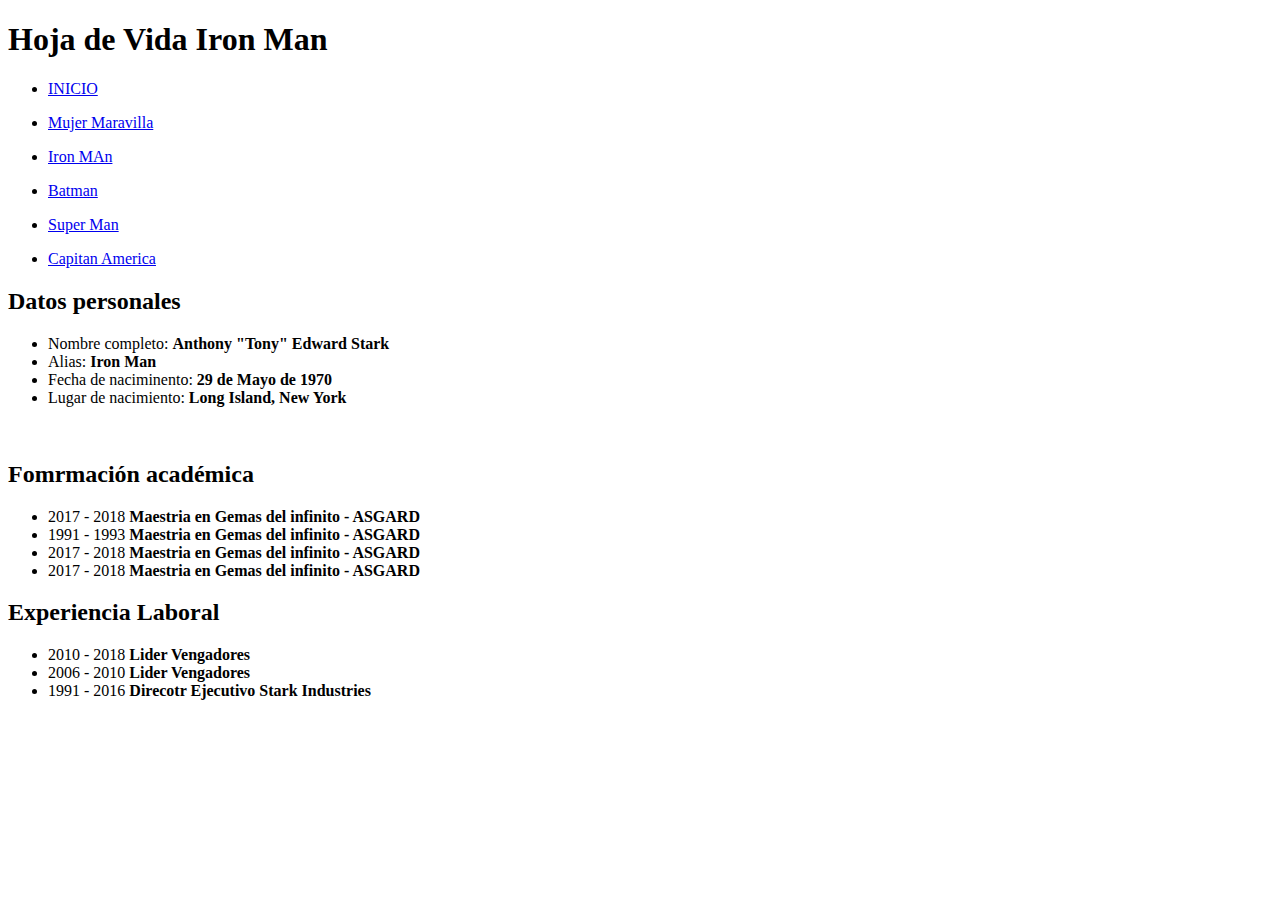
==== practica css/index.html @ a59b8014 "Ejercicios WEB" ====
<!DOCTYPE html>
<html>

<head>
	<link href="Css/Style.css" rel="stylesheet" type="text/css">
	<meta name="viwport" content="width=device-width, initial-scale=1, maxium-scale=1">
	<title>Ejercicio Utilizacion de CSS</title>
</head>
<body>
	
	<header><h1>Hoja de Vida Iron Man</h1></header>

	<nav>
		<ul></B><li><a href="../index.html">INICIO</a></li></ul>
		<ul><li><a href="#">Mujer Maravilla</a></li></ul>
		<ul><li><a href="#">Iron MAn</a></li></ul>
		<ul><li><a href="#">Batman</a></li></ul>
		<ul><li><a href="#">Super Man</a></li></ul>
		<ul><li><a href="#">Capitan America</a></li></ul>
	</nav>
<aside>
	<h2>Datos personales</h2>
	<ul>
		<li>Nombre completo: <strong>Anthony "Tony" Edward Stark</strong></li>
		<li>Alias: <strong>Iron Man</strong> </li>
		<li>Fecha de naciminento: <strong>29 de Mayo de 1970</strong></li>
		<li>Lugar de nacimiento: <strong>Long Island, New York</strong></li>
	</ul>
	<img src="https://www.sdpnoticias.com/files/image_804_455/uploads/2019/08/05/5d48653f9ac9a.jpeg" alt="">
</aside>

<section>
	<article id="formacion">
		<h2>Fomrmación académica</h2>
<ul>
		<li>2017 - 2018 <strong>Maestria en Gemas del infinito - ASGARD</strong></li>
		<li>1991 - 1993 <strong>Maestria en Gemas del infinito - ASGARD</strong></li>
		<li>2017 - 2018 <strong>Maestria en Gemas del infinito - ASGARD</strong></li>
		<li>2017 - 2018 <strong>Maestria en Gemas del infinito - ASGARD</strong></li>
		</ul>
	</article>
<article id="experiencia">
	<h2>Experiencia Laboral</h2>
	<ul> 
		<li class="actual">2010 - 2018 <strong>Lider Vengadores</strong></li>
	    <li>2006 - 2010 <strong>Lider Vengadores</strong></li>
	    <li>1991 - 2016 <strong>Direcotr Ejecutivo Stark Industries</strong></li>
	</ul>

</article>
</section>
</body>



</html>
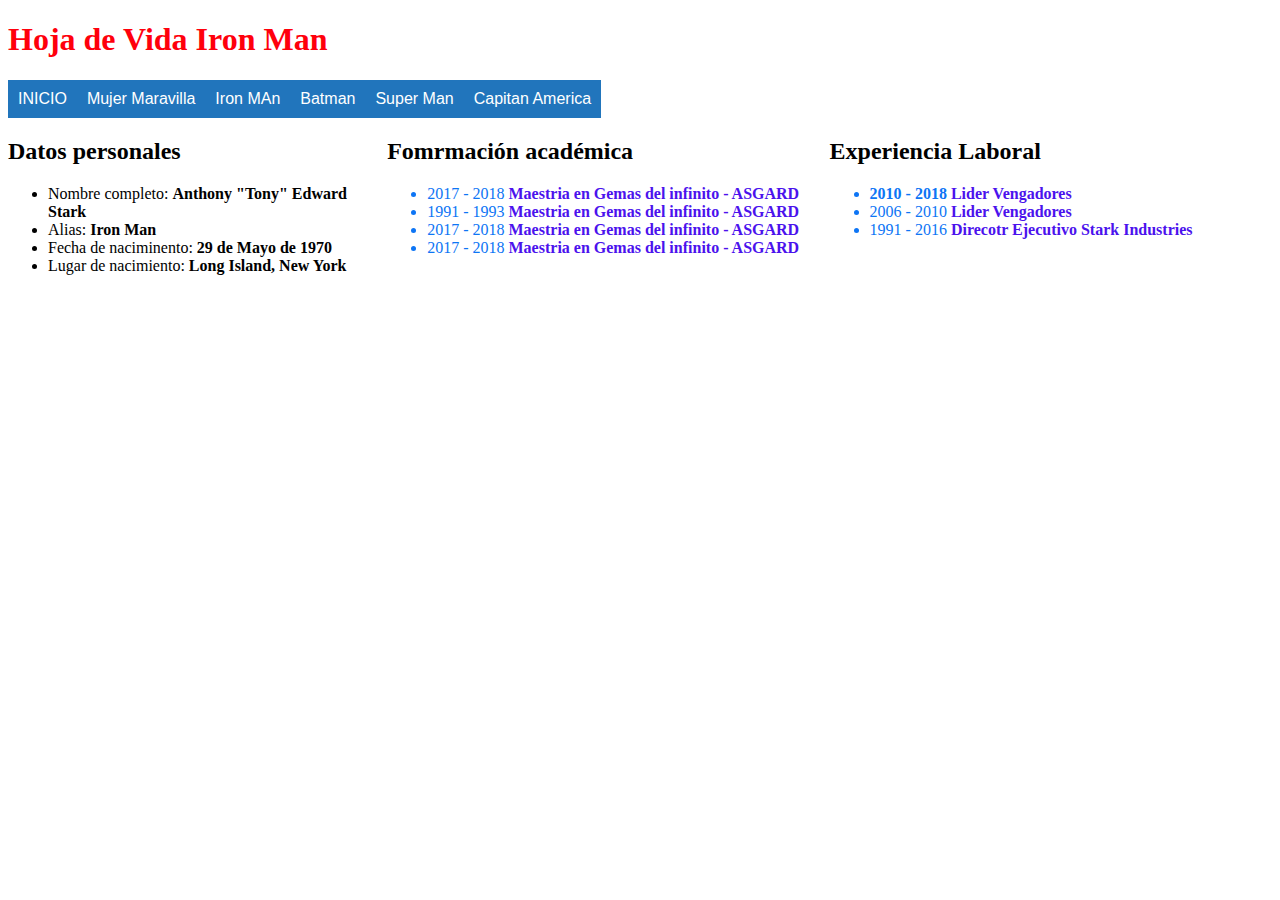
==== commit 35803540: "intento solucion cscs en ironman" ====
--- a/practica css/index.html
+++ b/practica css/index.html
@@ -3,7 +3,7 @@
 <html>
 
 <head>
-	<link href="Css/Style.css" rel="stylesheet" type="text/css">
+	<link href="css/Style.css" rel="stylesheet" type="text/css">
 	<meta name="viwport" content="width=device-width, initial-scale=1, maxium-scale=1">
 	<title>Ejercicio Utilizacion de CSS</title>
 </head>
--- a/practica css/css/Style.css
+++ b/practica css/css/Style.css
@@ -0,0 +1,77 @@
+
+body {
+	font-family: Arial,sans-serif
+	
+	background-image: url("https://as01.epimg.net/meristation/imagenes/2019/03/27/header_image/556398081553685425.jpg");
+	background-image: url("https://as01.epimg.net/meristation/imagenes/2019/03/27/header_image/556398081553685425.jpg");
+}
+
+
+h1 {
+	color: #FF000C;
+}
+
+article li {
+	color: #0D75F5;
+}
+
+article li strong { 
+    color: #4B12ED;
+ }
+ 
+ aside {
+ 	float: left;
+ 	width:30%;
+ 	clear: both;
+ }
+
+ section {
+ 	float: left;
+ 	width: 70%;
+ }
+ #formacion {
+ 	float: left;
+ 	width: 50%;
+
+ }
+
+ #experiencia {
+ 	float: left;
+ 	width: 50%;
+ }
+
+
+ article li.actual {
+ 	font-weight: bolder;
+ 	font size: 1.2em;
+
+ }
+ nav ul {
+ 	padding: 0;
+ }
+
+ nav ul li {
+ 	display: inline;
+
+ }
+ 
+ nav ul li a {
+ 	font-family: Arial;
+ 	font size:11px;
+ 	text-decoration:none;
+ 	float: left;
+ 	padding: 10px;
+ 	background-color: #2175bc;
+ 	color:#fff;
+ }
+
+
+ nav ul li a:hover {
+ 	background-color: #00F9E4;
+ 	margin-top: -2px;
+ 	padding-bottom: 12px;
+ }
+
+ footer {
+ 	clear: both;
+ }
